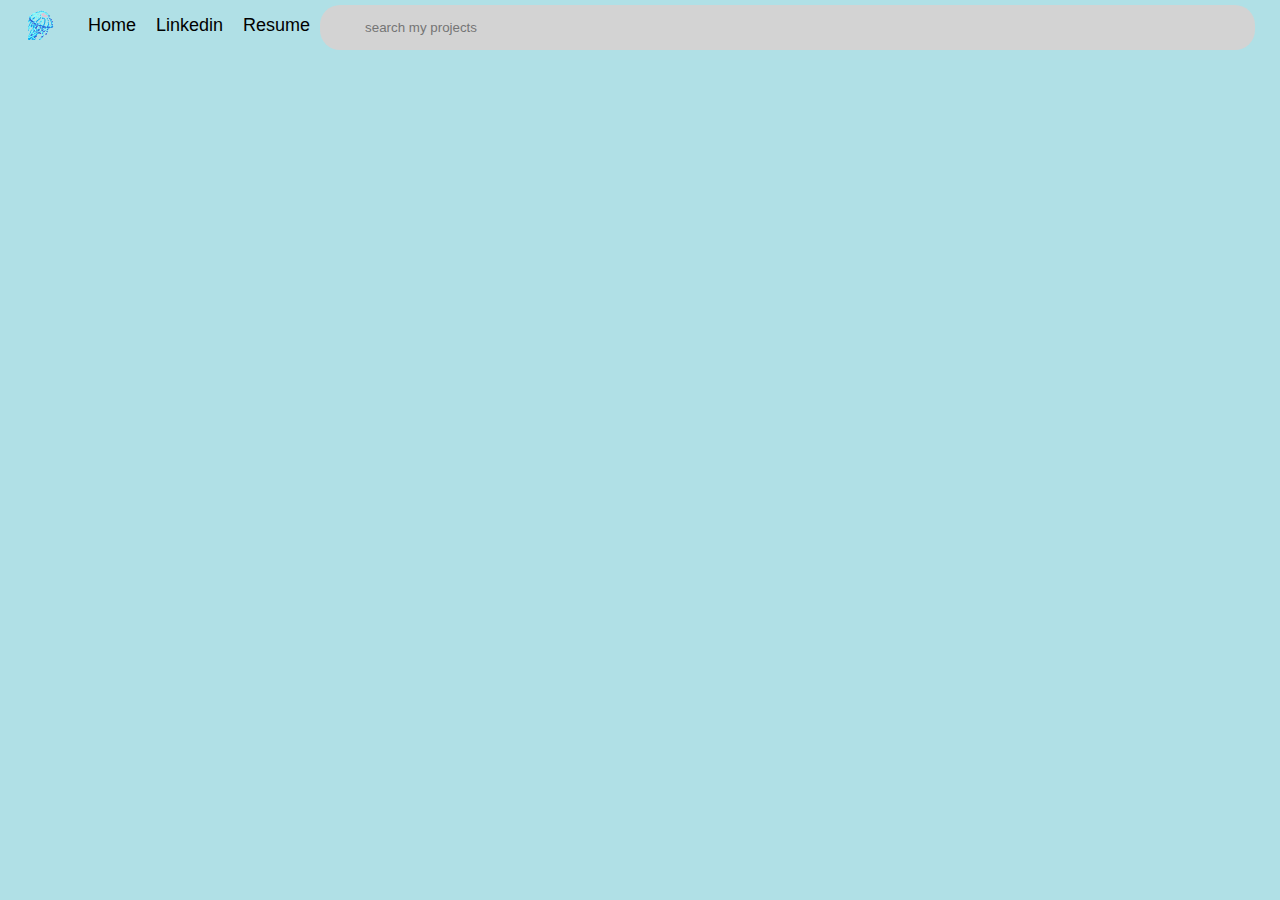
==== template.html @ 7e02ff0c "njdfjkgfjlkfjlkjlkf meowww" ====
<!DOCTYPE html>
<html>

<head>
  <link rel="stylesheet" href="styles.css">
  <link rel = "stylesheet" href = "mainbodystyles.css">
  <link rel = "stylesheet" href = "projectsstyle.css">
  <script src = "webscript.js"></script>
</head>


<!--home bar-->

<body>
<div class = "navbar"> 
  <a class = "icon"href = "index.html"> <img src = "gelyfish.png"></a>
  <a class= "txtbutton" href = "index.html">Home</a>
  <a class= "txtbutton" href = "https://www.linkedin.com/in/ethan-masuda-18582124b/">Linkedin</a>
  <a class= "txtbutton" href = "index.html">Resume</a>
  <div class= "par">
    <input type = "text" id = "mainbar"class = "homebar" placeholder="search my projects" onfocus="onFocus('Try typing in a project name');showDropdown()" onfocusout ="onFocus('search my projects');">
    <div id  = myDropdown class= "dropdownDiv">
---- styles.css ----
body {
    background-color: powderblue;
  }
h1 {
  color: blue;
}
p {
  color: red;
}
.homebar {
  border-radius: 20px;
  border-top-left-radius: 20px;
  border-top-right-radius: 20px;
  border-bottom-left-radius: 20px;
  border-bottom-right-radius: 20px;
  border:none;
  background-color: lightgrey;
  color: gray;
  display: block;
  width: 95%;
  padding-left: 45px;
  padding-top:15px;
  padding-bottom: 15px;
  margin-top:5px;
  background-image: url('magnifying\ glass.png');
  background-position: 10px 7px;
  background-repeat: no-repeat;
  }
  .homebar:focus{
      outline:none;
      border:1px solid skyblue;
      box-shadow: 6px skyblue;
      padding-left: 40px;
      
    
      background-image: none;
  }

@media screen and (max-width: 600px) {
  .homebar{
    float: none;
    display: block;
    text-align: left;
    width: 95%;
    margin: 0;
    padding: 14px;
  }
}


.txtbutton{
  
  font-size: 18px;
  padding-top: 15px;
  padding-inline: 10px;
  display: block;
  text-decoration: none;
  font-weight: 100;
  color:black;
  font-family: Arial, Helvetica, sans-serif ;
  padding-bottom: 5px;
}


.navbar {
  top:0;
  display: flex;
  width: 99%;
  position: absolute;
  justify-content:space-around;
  list-style-type: none;
  padding-bottom: 5px;
}
.icon{
  
  
  justify-self: right;
  display: block;
  padding-inline: 20px;
  padding-top:10px;
  padding-bottom:10px;
  
}

.icon .profile{
  width: 40px;
  height: 40px;
  
  border:none;
  background-color: grey;
  border-radius: 50px;

}
.show {display: block;}

.par .dropdownDiv{
  display: none;
  position: relative;
  background-color: #f6f6f6;
  min-width: 230px;
  overflow: auto;
  border: 1px solid #ddd;
  z-index: 1;
  margin-top: 0px;
  
  width:auto;
  border-bottom-left-radius: 50px;
  border-bottom-right-radius: 50px;
  width: 98%;
  margin-bottom: 0;
}
.dropdown{
  color: black;
  
  top: 0;
  
  text-decoration: none;
  display: block;
  
  padding:20px 20px;

}
.par{
  width: 95%;

  margin-right: 20px;
  
}
---- mainbodystyles.css ----
.maindisplay{
    display:flex;
    justify-content: space-between;
    width: 100%;
   
    

}

.maindisplay .bigPfp {
    display:block;
    width:140px;
    justify-self: center;
    
    margin-left: auto;
    margin-right: auto;
    margin-top: 80px;
    border-radius: 140px;


}

#maintext{
    display:flex;
    justify-content: space-around;
    flex-direction: column;
   
    
}

#maintext p{
   
    margin-left: auto;
    margin-right: auto;
    font-size: xx-large;
    font-weight: bold;
    line-height: 0px;
    
    color:black;
    font-family: Arial, Helvetica, sans-serif ;


}
#maintext p2{
    margin-top: 25px;
    margin-left: auto;
    margin-right: auto;
    font-family: Arial, Helvetica, sans-serif ;
    width: 35%;
    
}
#maintext a{
    margin-left: auto;
    margin-right: auto;
    
    font-family: Arial, Helvetica, sans-serif ;
    margin-bottom: 10px;
    position:relative;
    color: #8A86C8;
    font-size: smaller;
    
   
    text-decoration: none;


}
---- projectsstyle.css ----
#projectHolder{
  display: flex;
  margin: 0 auto;
  margin-top: 20px;
  margin-left: 200px;
  margin-right: 200px;  
  justify-content: space-around;
  flex-wrap: wrap;
  align-items: flex-start;

}


.container{
  margin-top: 10px;
  width:200px;
  text-decoration: none;
  margin-right: 10px;
  justify-self: flex-start;
}
.container p{
  text-decoration: none;
  color:blueviolet;
  font-family: Arial, Helvetica, sans-serif ;
  font-weight: bold;

}
.container a{
  text-decoration: none;
  

}

.projDisplay{
 
    display: grid;
    position: relative; 
    grid-template-columns: repeat(40,1fr);
    
}
.projDisplay:hover{
  grid-template-columns: repeat(6,1fr);
  z-index: 8;
  animation-name: onhover;
    animation-duration: 0.1s;
  

}

@keyframes onhover {
  0%   {grid-template-columns: repeat(40,1fr);}
  25%  {grid-template-columns: repeat(30,1fr);}
  50%  {grid-template-columns: repeat(19,1fr);}
  75%  {grid-template-columns: repeat(9,1fr);}
  100% {grid-template-columns: repeat(6,1fr);}
  
  
}
 @keyframes out{
  0%   {grid-template-columns: repeat(40,1fr);}
  25%  {grid-template-columns: repeat(30,1fr);}
  50%  {grid-template-columns: repeat(19,1fr);}
  75%  {grid-template-columns: repeat(9,1fr);}
  100% {grid-template-columns: repeat(6,1fr);}
 }

.imageStackBottom {
    grid-column: 6/span 2;
    grid-row: 1;
  }
  
.imageStackMid {
grid-row: 1;
grid-column: 4/span 2;
 
z-index: 1;
}
.imageStackTop {
    grid-row:1;
    grid-column: 1/span 2;
    z-index: 2;
   
  }

  .imageStackBottom img{
    display: block;
    width: 200px;
    height:200px;
    border-radius: 30px;
    border-style: solid;
    border-color: navy;
    object-fit: cover;

  }
  .imageStackMid img{

    display: block;
    width: 200px;
    height:200px;
    border-radius: 30px;
    border-style: solid;
    object-fit: cover;
    border-color: navy;

  }
  .imageStackTop img{
    display: block;
    width: 200px;
    height:200px;
    border-radius: 30px;
    border-style: solid;
    border-color: navy;
    object-fit: cover;

  }
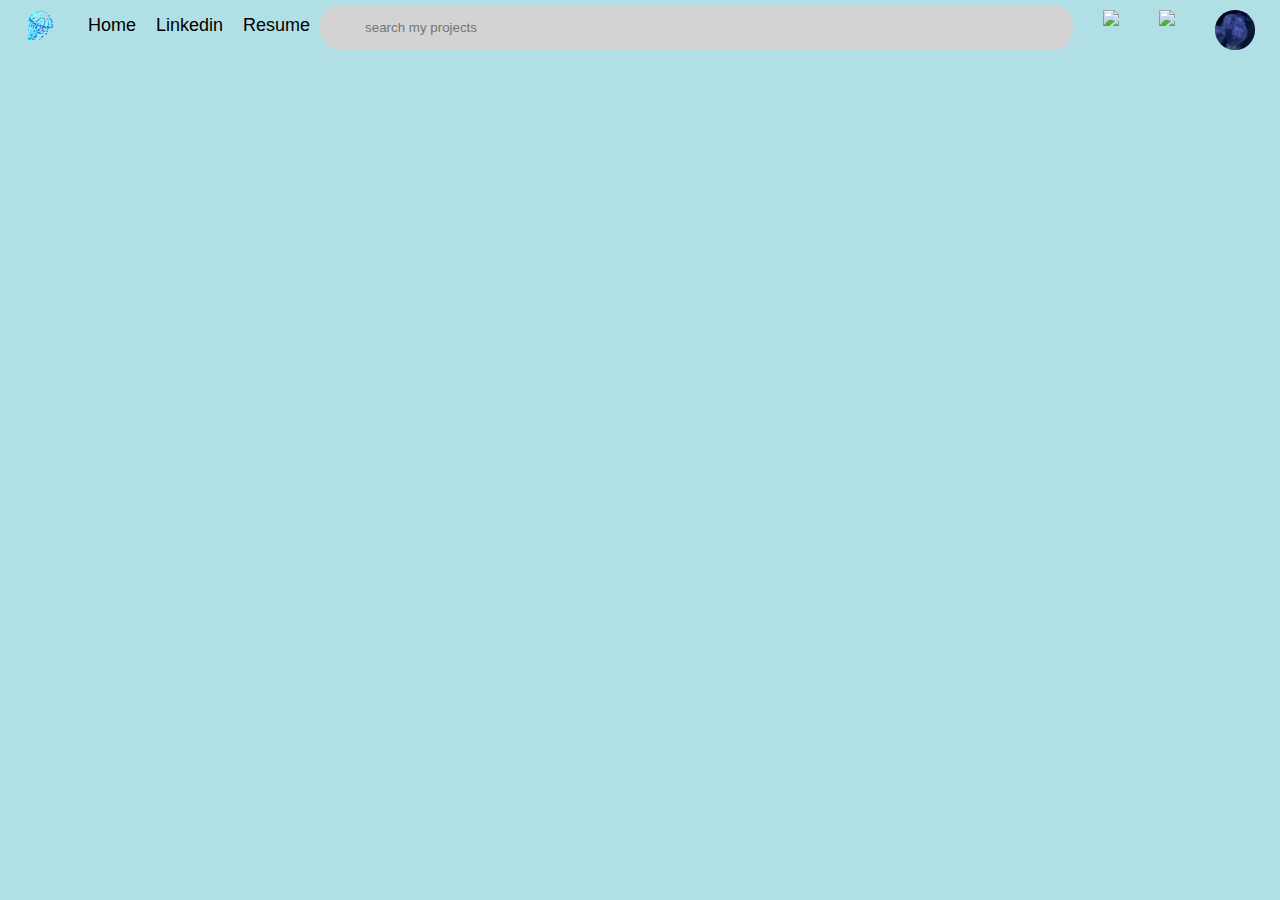
==== commit 3b3d5e09: "pushing stuff to make the pages" ====
--- a/template.html
+++ b/template.html
@@ -19,4 +19,14 @@
   <a class= "txtbutton" href = "index.html">Resume</a>
   <div class= "par">
     <input type = "text" id = "mainbar"class = "homebar" placeholder="search my projects" onfocus="onFocus('Try typing in a project name');showDropdown()" onfocusout ="onFocus('search my projects');">
-    <div id  = myDropdown class= "dropdownDiv">+    <div id  = myDropdown class= "dropdownDiv">
+      
+      
+   
+    </div>
+  </div>
+
+  <a class = "icon"href = "mailto:masudaethan5803@gmail.com"> <img src = "email.png"></a>
+  <a class = "icon"href = "https://github.com/emasudaualberta"> <img src = "gitcat.png"></a>
+  <a class = "icon"href = ""><img class = "profile"src = "IMG_8973.png"></a>
+</div>
--- a/styles.css
+++ b/styles.css
@@ -126,3 +126,12 @@
   margin-right: 20px;
   
 }
+
+.row {
+  display: flex;
+}
+
+.column {
+  flex: 33.33%;
+  padding: 5px;
+}--- a/projectsstyle.css
+++ b/projectsstyle.css
@@ -56,13 +56,7 @@
   
   
 }
- @keyframes out{
-  0%   {grid-template-columns: repeat(40,1fr);}
-  25%  {grid-template-columns: repeat(30,1fr);}
-  50%  {grid-template-columns: repeat(19,1fr);}
-  75%  {grid-template-columns: repeat(9,1fr);}
-  100% {grid-template-columns: repeat(6,1fr);}
- }
+
 
 .imageStackBottom {
     grid-column: 6/span 2;
